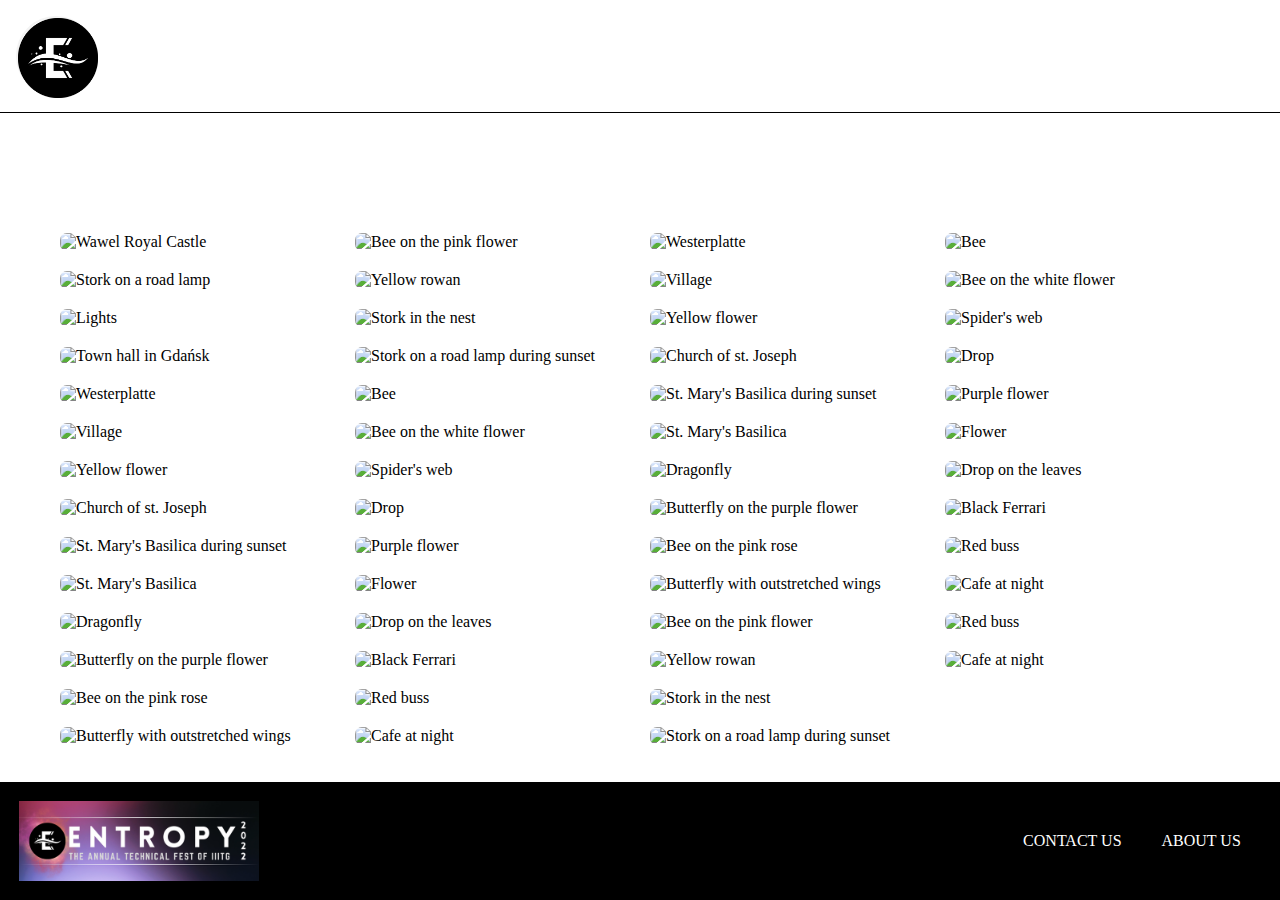
==== gallery.html @ c86fe44a "Add files via upload" ====
<!DOCTYPE html>
<html lang="en">

<head>
	<meta charset="UTF-8" />
	<meta http-equiv="X-UA-Compatible" content="IE=edge" />
	<meta name="viewport" content="width=device-width, initial-scale=1.0" />
	<meta name="description" content="My Best Photos" />
	<meta name="keywords" content="photography,photos,Masonry grid," />
	<meta name="author" content="Piotr Maliga" />
	<title>Gallery Page</title>

	<link rel="stylesheet" href="gallery.css" />

	<link rel="icon" type="image/png" href="img/icons/camera.png" />

	<link rel="preconnect" href="https://fonts.googleapis.com" />
	<link rel="preconnect" href="https://fonts.gstatic.com" crossorigin />
	<link href="https://fonts.googleapis.com/css2?family=Style+Script&display=swap" rel="stylesheet" />
</head>

<body>
	<header class="header">
        <div class="navbar-area">
          <div class="container">
            <nav class="site-navbar">
              <!-- site logo -->
              <div class="logo-image">
                <img class="logo" src="Logo.png" />
              </div>      
              <!-- site menu/nav -->
              <ul>
                <li><a href="landingpage.html">home</a></li>
                <li><a href="events.html">Events</a></li>
                <li><a href="Sponsors.html">Sponsors</a></li>
                <li><a href="Teams.html">Team</a></li>
              </ul>
              <!-- nav-toggler for mobile version only -->
              <button class="nav-toggler">
                <span></span>
              </button>
            </nav>
          </div>
        </div><!-- navbar-area end -->
      </header>
    <div class="himg">
		<!-- <img class="header_title" src="./gallery_font.png"> -->
		<svg viewBox="0 0 1920 150">
			<symbol id="s-text">
			  <text text-anchor="middle" x="52%" y="60%">GALLERY </text>
			  <text text-anchor="middle" x="52%" y="60%">GALLERY </text>
			  
			</symbol>
		  
			<g class = "g-ants">
			  <use xlink:href="#s-text" class="text-copy"></use>
			  <use xlink:href="#s-text" class="text-copy"></use>
			  <use xlink:href="#s-text" class="text-copy"></use>
			  <use xlink:href="#s-text" class="text-copy"></use>
			  <use xlink:href="#s-text" class="text-copy"></use>
			</g>
		  </svg>
	</div>
	<main>
		<section class="section">
			<ul class="section__gallery">
				<li class="section__gallery-item">
					<img class="section__gallery-image"
						src="https://ik.imagekit.io/927h3uyto8x/My_Best_Photos__Masonry_grid_/Wawel_Royal_Castle_nJNiu1SgUbr.jpg?updatedAt=1639938677531"
						alt="Wawel Royal Castle" />
				</li>
				<li class="section__gallery-item">
					<img class="section__gallery-image"
						src="https://ik.imagekit.io/927h3uyto8x/My_Best_Photos__Masonry_grid_/stork_1.jpg?updatedAt=1639911773825"
						alt="Stork on a road lamp" />
				</li>
				<li class="section__gallery-item">
					<img class="section__gallery-image"
						src="https://ik.imagekit.io/927h3uyto8x/My_Best_Photos__Masonry_grid_/lights.jpg?updatedAt=1639910230868"
						alt="Lights" />
				</li>
				<li class="section__gallery-item">
					<img class="section__gallery-image"
						src="https://ik.imagekit.io/927h3uyto8x/My_Best_Photos__Masonry_grid_/Town_hall_in_Gdańsk.jpg?updatedAt=1639910232527"
						alt="Town hall in Gdańsk" />
				</li>
				<li class="section__gallery-item">
					<img class="section__gallery-image"
						src="https://ik.imagekit.io/927h3uyto8x/My_Best_Photos__Masonry_grid_/Westerplatte.jpg?updatedAt=1639911062262"
						alt="Westerplatte" />
				</li>
				<li class="section__gallery-item">
					<img class="section__gallery-image"
						src="https://ik.imagekit.io/927h3uyto8x/My_Best_Photos__Masonry_grid_/village.jpg?updatedAt=1639911195183"
						alt="Village" />
				</li>
				<li class="section__gallery-item">
					<img class="section__gallery-image"
						src="https://ik.imagekit.io/927h3uyto8x/My_Best_Photos__Masonry_grid_/yellow_flower.jpg?updatedAt=1639911104286"
						alt="Yellow flower" />
				</li>
				<li class="section__gallery-item">
					<img class="section__gallery-image"
						src="https://ik.imagekit.io/927h3uyto8x/My_Best_Photos__Masonry_grid_/Church_of_st._Joseph.jpg?updatedAt=1639910232714"
						alt="Church of st. Joseph" />
				</li>
				<li class="section__gallery-item">
					<img class="section__gallery-image"
						src="https://ik.imagekit.io/927h3uyto8x/My_Best_Photos__Masonry_grid_/St._Mary_s_Basilica_2.jpg?updatedAt=1639910230361"
						alt="St. Mary's Basilica during sunset" />
				</li>
				<li class="section__gallery-item">
					<img class="section__gallery-image"
						src="https://ik.imagekit.io/927h3uyto8x/My_Best_Photos__Masonry_grid_/St._Mary_s_Basilica_1.jpg?updatedAt=1639910230717"
						alt="St. Mary's Basilica" />
				</li>
				<li class="section__gallery-item">
					<img class="section__gallery-image"
						src="https://ik.imagekit.io/927h3uyto8x/My_Best_Photos__Masonry_grid_/dragonfly.jpg?updatedAt=1639910231509"
						alt="Dragonfly" />
				</li>
				<li class="section__gallery-item">
					<img class="section__gallery-image"
						src="https://ik.imagekit.io/927h3uyto8x/My_Best_Photos__Masonry_grid_/butterfly_2.jpg?updatedAt=1639910230336"
						alt="Butterfly on the purple flower" />
				</li>
				<li class="section__gallery-item">
					<img class="section__gallery-image"
						src="https://ik.imagekit.io/927h3uyto8x/My_Best_Photos__Masonry_grid_/bee_4.jpg?updatedAt=1639910229910"
						alt="Bee on the pink rose" />
				</li>
				<li class="section__gallery-item">
					<img class="section__gallery-image"
						src="https://ik.imagekit.io/927h3uyto8x/My_Best_Photos__Masonry_grid_/butterfly_1.jpg?updatedAt=1639910230574"
						alt="Butterfly with outstretched wings" />
				</li>
				<li class="section__gallery-item">
					<img class="section__gallery-image"
						src="https://ik.imagekit.io/927h3uyto8x/My_Best_Photos__Masonry_grid_/bee_3.jpg?updatedAt=1639910229174"
						alt="Bee on the pink flower" />
				</li>
				<li class="section__gallery-item">
					<img class="section__gallery-image"
						src="https://ik.imagekit.io/927h3uyto8x/My_Best_Photos__Masonry_grid_/yellow_rowan.jpg?updatedAt=1639910230246"
						alt="Yellow rowan" />
				</li>
				<li class="section__gallery-item">
					<img class="section__gallery-image"
						src="https://ik.imagekit.io/927h3uyto8x/My_Best_Photos__Masonry_grid_/stork_in_the_nest.jpg?updatedAt=1639910230692"
						alt="Stork in the nest" />
				</li>
				<li class="section__gallery-item">
					<img class="section__gallery-image"
						src="https://ik.imagekit.io/927h3uyto8x/My_Best_Photos__Masonry_grid_/stork_2.jpg?updatedAt=1639911783827"
						alt="Stork on a road lamp during sunset" />
				</li>
				<li class="section__gallery-item">
					<img class="section__gallery-image"
						src="https://ik.imagekit.io/927h3uyto8x/My_Best_Photos__Masonry_grid_/bee_2.jpg?updatedAt=1639910229933"
						alt="Bee" />
				</li>
				<li class="section__gallery-item">
					<img class="section__gallery-image"
						src="https://ik.imagekit.io/927h3uyto8x/My_Best_Photos__Masonry_grid_/bee_1.jpg?updatedAt=1639910230266"
						alt="Bee on the white flower" />
				</li>
				<li class="section__gallery-item">
					<img class="section__gallery-image"
						src="https://ik.imagekit.io/927h3uyto8x/My_Best_Photos__Masonry_grid_/spider_s_web.jpg?updatedAt=1639910231284"
						alt="Spider's web" />
				</li>
				<li class="section__gallery-item">
					<img class="section__gallery-image"
						src="https://ik.imagekit.io/927h3uyto8x/My_Best_Photos__Masonry_grid_/drop.jpg?updatedAt=1639910230302"
						alt="Drop" />
				</li>
				<li class="section__gallery-item">
					<img class="section__gallery-image"
						src="https://ik.imagekit.io/927h3uyto8x/My_Best_Photos__Masonry_grid_/purple_flower.jpg?updatedAt=1639910229594"
						alt="Purple flower" />
				</li>
				<li class="section__gallery-item">
					<img class="section__gallery-image"
						src="https://ik.imagekit.io/927h3uyto8x/My_Best_Photos__Masonry_grid_/flower_2.jpg?updatedAt=1639910229716"
						alt="Flower" />
				</li>
				<li class="section__gallery-item">
					<img class="section__gallery-image"
						src="https://ik.imagekit.io/927h3uyto8x/My_Best_Photos__Masonry_grid_/flower_1.jpg?updatedAt=1639910230057"
						alt="Drop on the leaves" />
				</li>
				<li class="section__gallery-item">
					<img class="section__gallery-image"
						src="https://ik.imagekit.io/927h3uyto8x/My_Best_Photos__Masonry_grid_/black_ferrari.jpg?updatedAt=1639911202947"
						alt="Black Ferrari" />
				</li>
				<li class="section__gallery-item">
					<img class="section__gallery-image"
						src="https://ik.imagekit.io/927h3uyto8x/My_Best_Photos__Masonry_grid_/red_buss.jpg?updatedAt=1639911286776"
						alt="Red buss" />
				</li>
				<li class="section__gallery-item">
					<img class="section__gallery-image"
						src="https://ik.imagekit.io/927h3uyto8x/My_Best_Photos__Masonry_grid_/cafe_at_night.jpg?updatedAt=1639911370459"
						alt="Cafe at night" />
				</li>
				<li class="section__gallery-item">
					<img class="section__gallery-image"
						src="https://ik.imagekit.io/927h3uyto8x/My_Best_Photos__Masonry_grid_/Westerplatte.jpg?updatedAt=1639911062262"
						alt="Westerplatte" />
				</li>
				<li class="section__gallery-item">
					<img class="section__gallery-image"
						src="https://ik.imagekit.io/927h3uyto8x/My_Best_Photos__Masonry_grid_/village.jpg?updatedAt=1639911195183"
						alt="Village" />
				</li>
				<li class="section__gallery-item">
					<img class="section__gallery-image"
						src="https://ik.imagekit.io/927h3uyto8x/My_Best_Photos__Masonry_grid_/yellow_flower.jpg?updatedAt=1639911104286"
						alt="Yellow flower" />
				</li>
				<li class="section__gallery-item">
					<img class="section__gallery-image"
						src="https://ik.imagekit.io/927h3uyto8x/My_Best_Photos__Masonry_grid_/Church_of_st._Joseph.jpg?updatedAt=1639910232714"
						alt="Church of st. Joseph" />
				</li>
				<li class="section__gallery-item">
					<img class="section__gallery-image"
						src="https://ik.imagekit.io/927h3uyto8x/My_Best_Photos__Masonry_grid_/St._Mary_s_Basilica_2.jpg?updatedAt=1639910230361"
						alt="St. Mary's Basilica during sunset" />
				</li>
				<li class="section__gallery-item">
					<img class="section__gallery-image"
						src="https://ik.imagekit.io/927h3uyto8x/My_Best_Photos__Masonry_grid_/St._Mary_s_Basilica_1.jpg?updatedAt=1639910230717"
						alt="St. Mary's Basilica" />
				</li>
				<li class="section__gallery-item">
					<img class="section__gallery-image"
						src="https://ik.imagekit.io/927h3uyto8x/My_Best_Photos__Masonry_grid_/dragonfly.jpg?updatedAt=1639910231509"
						alt="Dragonfly" />
				</li>
				<li class="section__gallery-item">
					<img class="section__gallery-image"
						src="https://ik.imagekit.io/927h3uyto8x/My_Best_Photos__Masonry_grid_/butterfly_2.jpg?updatedAt=1639910230336"
						alt="Butterfly on the purple flower" />
				</li>
				<li class="section__gallery-item">
					<img class="section__gallery-image"
						src="https://ik.imagekit.io/927h3uyto8x/My_Best_Photos__Masonry_grid_/bee_4.jpg?updatedAt=1639910229910"
						alt="Bee on the pink rose" />
				</li>
				<li class="section__gallery-item">
					<img class="section__gallery-image"
						src="https://ik.imagekit.io/927h3uyto8x/My_Best_Photos__Masonry_grid_/butterfly_1.jpg?updatedAt=1639910230574"
						alt="Butterfly with outstretched wings" />
				</li>
				<li class="section__gallery-item">
					<img class="section__gallery-image"
						src="https://ik.imagekit.io/927h3uyto8x/My_Best_Photos__Masonry_grid_/bee_3.jpg?updatedAt=1639910229174"
						alt="Bee on the pink flower" />
				</li>
				<li class="section__gallery-item">
					<img class="section__gallery-image"
						src="https://ik.imagekit.io/927h3uyto8x/My_Best_Photos__Masonry_grid_/yellow_rowan.jpg?updatedAt=1639910230246"
						alt="Yellow rowan" />
				</li>
				<li class="section__gallery-item">
					<img class="section__gallery-image"
						src="https://ik.imagekit.io/927h3uyto8x/My_Best_Photos__Masonry_grid_/stork_in_the_nest.jpg?updatedAt=1639910230692"
						alt="Stork in the nest" />
				</li>
				<li class="section__gallery-item">
					<img class="section__gallery-image"
						src="https://ik.imagekit.io/927h3uyto8x/My_Best_Photos__Masonry_grid_/stork_2.jpg?updatedAt=1639911783827"
						alt="Stork on a road lamp during sunset" />
				</li>
				<li class="section__gallery-item">
					<img class="section__gallery-image"
						src="https://ik.imagekit.io/927h3uyto8x/My_Best_Photos__Masonry_grid_/bee_2.jpg?updatedAt=1639910229933"
						alt="Bee" />
				</li>
				<li class="section__gallery-item">
					<img class="section__gallery-image"
						src="https://ik.imagekit.io/927h3uyto8x/My_Best_Photos__Masonry_grid_/bee_1.jpg?updatedAt=1639910230266"
						alt="Bee on the white flower" />
				</li>
				<li class="section__gallery-item">
					<img class="section__gallery-image"
						src="https://ik.imagekit.io/927h3uyto8x/My_Best_Photos__Masonry_grid_/spider_s_web.jpg?updatedAt=1639910231284"
						alt="Spider's web" />
				</li>
				<li class="section__gallery-item">
					<img class="section__gallery-image"
						src="https://ik.imagekit.io/927h3uyto8x/My_Best_Photos__Masonry_grid_/drop.jpg?updatedAt=1639910230302"
						alt="Drop" />
				</li>
				<li class="section__gallery-item">
					<img class="section__gallery-image"
						src="https://ik.imagekit.io/927h3uyto8x/My_Best_Photos__Masonry_grid_/purple_flower.jpg?updatedAt=1639910229594"
						alt="Purple flower" />
				</li>
				<li class="section__gallery-item">
					<img class="section__gallery-image"
						src="https://ik.imagekit.io/927h3uyto8x/My_Best_Photos__Masonry_grid_/flower_2.jpg?updatedAt=1639910229716"
						alt="Flower" />
				</li>
				<li class="section__gallery-item">
					<img class="section__gallery-image"
						src="https://ik.imagekit.io/927h3uyto8x/My_Best_Photos__Masonry_grid_/flower_1.jpg?updatedAt=1639910230057"
						alt="Drop on the leaves" />
				</li>
				<li class="section__gallery-item">
					<img class="section__gallery-image"
						src="https://ik.imagekit.io/927h3uyto8x/My_Best_Photos__Masonry_grid_/black_ferrari.jpg?updatedAt=1639911202947"
						alt="Black Ferrari" />
				</li>
				<li class="section__gallery-item">
					<img class="section__gallery-image"
						src="https://ik.imagekit.io/927h3uyto8x/My_Best_Photos__Masonry_grid_/red_buss.jpg?updatedAt=1639911286776"
						alt="Red buss" />
				</li>
				<li class="section__gallery-item">
					<img class="section__gallery-image"
						src="https://ik.imagekit.io/927h3uyto8x/My_Best_Photos__Masonry_grid_/cafe_at_night.jpg?updatedAt=1639911370459"
						alt="Cafe at night" />
				</li>
				<li class="section__gallery-item">
					<img class="section__gallery-image"
						src="https://ik.imagekit.io/927h3uyto8x/My_Best_Photos__Masonry_grid_/red_buss.jpg?updatedAt=1639911286776"
						alt="Red buss" />
				</li>
				<li class="section__gallery-item">
					<img class="section__gallery-image"
						src="https://ik.imagekit.io/927h3uyto8x/My_Best_Photos__Masonry_grid_/cafe_at_night.jpg?updatedAt=1639911370459"
						alt="Cafe at night" />
				</li>		
			</ul>
		</section>
	</main>
	<footer class="footer">
        <div class="banner-image">
            <img src="Banner.png" alt="" class="banner">
        </div>
        <ul>
            <li>
                <a class="footer_list" href="https://www.iiitg.ac.in/contact.php">Contact Us</a>
            </li>
            <li>
                <a class="footer_list" href="Teams.html">About Us</a>
            </li>
        </ul>
    </footer>
	<!-- script tag for navbar  -->
	<script src="navbar.js"></script>
</body>
</html>
---- gallery.css ----
*,
*::before,
*::after {
    margin: 0;
    padding: 0;
    box-sizing: border-box
}

body {
    background-image: url("https://wallpaperaccess.com/full/1268183.jpg")
}

.header {
    display: flex;
}

.header__title {
    font-family: "Style Script", cursive;
    font-size: 2.8rem;
    color:white;
}
/* logo */
.logo{
    height: 5rem;
    display: flex;
    align-items: left;
    
}
.logo-image {
    border: 2px solid #f3f3f3; /* Light grey */
    border-radius: 50%;
    margin: 1em;
    width: 5em;
    height: 5em;
  }
  .logo-image img {
    height: 5em;
    width: 5em;
  }
.himg header_title{
    width: 1rem;
    height: 3rem;
    align-items: center;
}
.himg{
    display: flex;
    align-items: center;
    justify-content: center;
    top:2rem;
}

svg {
    display: block;
    font: 8rem 'Montserrat';
    margin: 0 auto;
}

/*CSS For navbar */
.navbar-area {
    background: rgba(0,0,0,.6);
    border-bottom: 1px solid #000;
    background: transparent;
    width: 100%;
  }
  .site-navbar {
    display: flex;
    justify-content: space-between;
    align-items: center;
  }
  a.site-logo {
    font-size: 26px;
    font-weight: 800;
    text-transform: uppercase;
    color: #fff;
    text-decoration: none;
  }
  .site-navbar ul {
    margin: 0;
    padding: 0;
    list-style: none;
    display: flex;
  }
  .site-navbar ul li {
    /* font-family: 'Montserrat', sans-serif; */
    margin: 0 2rem;
  }
  .site-navbar ul li a {
    color: #fff;
    padding: 20px;
    display: block;
    text-decoration: none;
    text-transform: uppercase;
  }
  .site-navbar ul li a:hover {
    background: rgba(255,255,255,.1);
  }
  /* navbar regular css end */
  
  
  /* nav-toggler css start */
  .nav-toggler {
    border: 3px solid #fff;
    padding: 5px;
    background-color: transparent;
    cursor: pointer;
    height: 39px;
    display: none;
  }
  .nav-toggler span, 
  .nav-toggler span:before, 
  .nav-toggler span:after {
    width: 28px;
    height: 3px;
    background-color: #fff;
    display: block;
    transition: .3s;
  }
  .nav-toggler span:before {
    content: '';
    transform: translateY(-9px);
  }
  .nav-toggler span:after {
    content: '';
    transform: translateY(6px);
  }
  .nav-toggler.toggler-open span {
    background-color: transparent;
  }
  .nav-toggler.toggler-open span:before {
    transform: translateY(0px) rotate(45deg);
  }
  .nav-toggler.toggler-open span:after {
    transform: translateY(-3px) rotate(-45deg);
  }
  /* nav-toggler css start */
  
  
  /* intro-area css start */
  .intro-area {
    height: calc(100vh - 61px);
    display: flex;
    align-items: center;
    text-align: center;
    color: #fff;
  }
  .intro-area h2 {
    font-size: 50px;
    font-weight: 300;
    line-height: 50px;
    margin-bottom: 25px;
  }
  .intro-area p {
    font-size: 18px;
  }
  /* intro-area css end */
  
  
  /* mobile breakpoint start */
  @media screen and (max-width: 767px) {
    .container {
      max-width: 720px;
    }
    /* navbar css for mobile start */
    .nav-toggler{
      display: block;
    }
    .site-navbar {
      min-height: 60px;
    }
    .site-navbar ul {
      position: absolute;
      width: 100%;
      height: calc(100vh - 60px);
      left: 0;
      top: 60px;
      flex-direction: column;
      align-items: center;
      border-top: 1px solid #444;
      background-color: rgba(0,0,0,.75);
      max-height: 0;
      overflow: hidden;
      transition: .3s;
    }
    .site-navbar ul li {
      width: 100%;
      text-align: center;
    }
    .site-navbar ul li a {
      padding: 25px;
    }
    .site-navbar ul li a:hover {
      background-color: rgba(255,255,255,.1);
    }
    .site-navbar ul.open {
      max-height: 100vh;
      overflow: visible;
    }
    .intro-area h2 {
      font-size: 36px;
      margin-bottom: 15px;
    }  
    /* navbar css for mobile end */
  }
  /* mobile breakpoint end */

.text-copy {
    fill: none;
    stroke: white;
    stroke-dasharray: 6% 29%;
    stroke-width: 5px;
    stroke-dashoffset: 0%;
    letter-spacing: .09em;
    animation: stroke-offset 5.5s infinite linear;
}

.text-copy:nth-child(1){
  stroke: #fff;
  animation-delay: -1;
}

.text-copy:nth-child(2){
  stroke: #fff;
  animation-delay: -2s;
}

.text-copy:nth-child(3){
  stroke: #fff;
  animation-delay: -3s;
}

.text-copy:nth-child(4){
  stroke: #fff;
  animation-delay: -4s;
}

.text-copy:nth-child(5){
  stroke: #fff;
  animation-delay: -5s;
}

@keyframes stroke-offset{
  100% {stroke-dashoffset: -35%;}
}






.section__gallery {
    max-width: 1200px;
    margin: 0 auto;
    list-style: none;
    -moz-column-count: 2;
    column-count: 2;
    -moz-column-gap: 20px;
    column-gap: 20px;
    padding: 20px
}

.section__gallery-item {
    -moz-column-break-inside: avoid;
    break-inside: avoid
}

.section__gallery-image {
    display: block;
    width: 100%;
    border-radius: 7px;
    margin-bottom: 20px
}

/* .footer {
    display: flex;
    align-items: center;
    justify-content: center;
    margin-bottom: 50px;
    color: white;
}

.footer__text {
    font-family: Arial, Helvetica, sans-serif;
    font-size: .9rem;
    position: relative;
    align-self: center;
}
.footer img{
    position: relative;
    width: 15rem;
} */

/* Footer */
.footer {
  /* border-top: var(--text-color) 1px solid;
  padding: 3rem;
  margin-top: 2rem; */
  background-color: black;
  display: flex;
  justify-content: space-between;
  align-items: center;
  padding: 1.2rem;
  margin-top: 1rem;
}

.footer ul {
  margin: 0;
  padding: 0;
  list-style: none;
  display: flex;
}

.footer ul li a {
  color: #fff;
  padding: 20px;
  display: block;
  text-decoration: none;
  text-transform: uppercase;
  font-size: 1rem;
}

.footer_list{
  font-size: 1.5rem;
}

.banner-image{
  height: 5rem;
  display: flex;
  align-items: left;
}
/* footer ends here */

@media screen and (min-width: 500px) {
    .header__title {
        font-size: 3.36rem
    }

    .section__gallery {
        -moz-column-count: 3;
        column-count: 3
    }

    .footer__text {
        font-size: .99rem
    }
    /* .header_title{
        width:4rem;
    } */
}

@media screen and (min-width: 800px) {
    .header__title {
        font-size: 4.2rem
    }

    .footer__text {
        font-size: 1.26rem
    }
}

@media screen and (min-width: 1100px) {
    .header__title {
        font-size: 5.32rem
    }

    .section__gallery {
        -moz-column-count: 4;
        column-count: 4
    }

    .footer__text {
        font-size: 1.35rem
    }
    /* .header_title{
        width:4rem;
    } */
}

@media screen and (min-width: 1400px) {
    .header__title {
        font-size: 5.88rem
    }
    /* .header_title{
        width:4rem;
    } */
}

@media screen and (min-width: 1700px) {
    .header__title {
        font-size: 6.72rem
    }

    .footer__text {
        font-size: 1.44rem
    }
}

@media screen and (min-width: 2000px) {
    .header__title {
        font-size: 7.56rem
    }

    .footer__text {
        font-size: 1.35rem
    }
}
@media (max-width: 480px) {
    .header_title{
        width: 15rem;
    }
  }

  @media(max-width: 70rem){
    .footer ul {
      display: block;
  }
  }
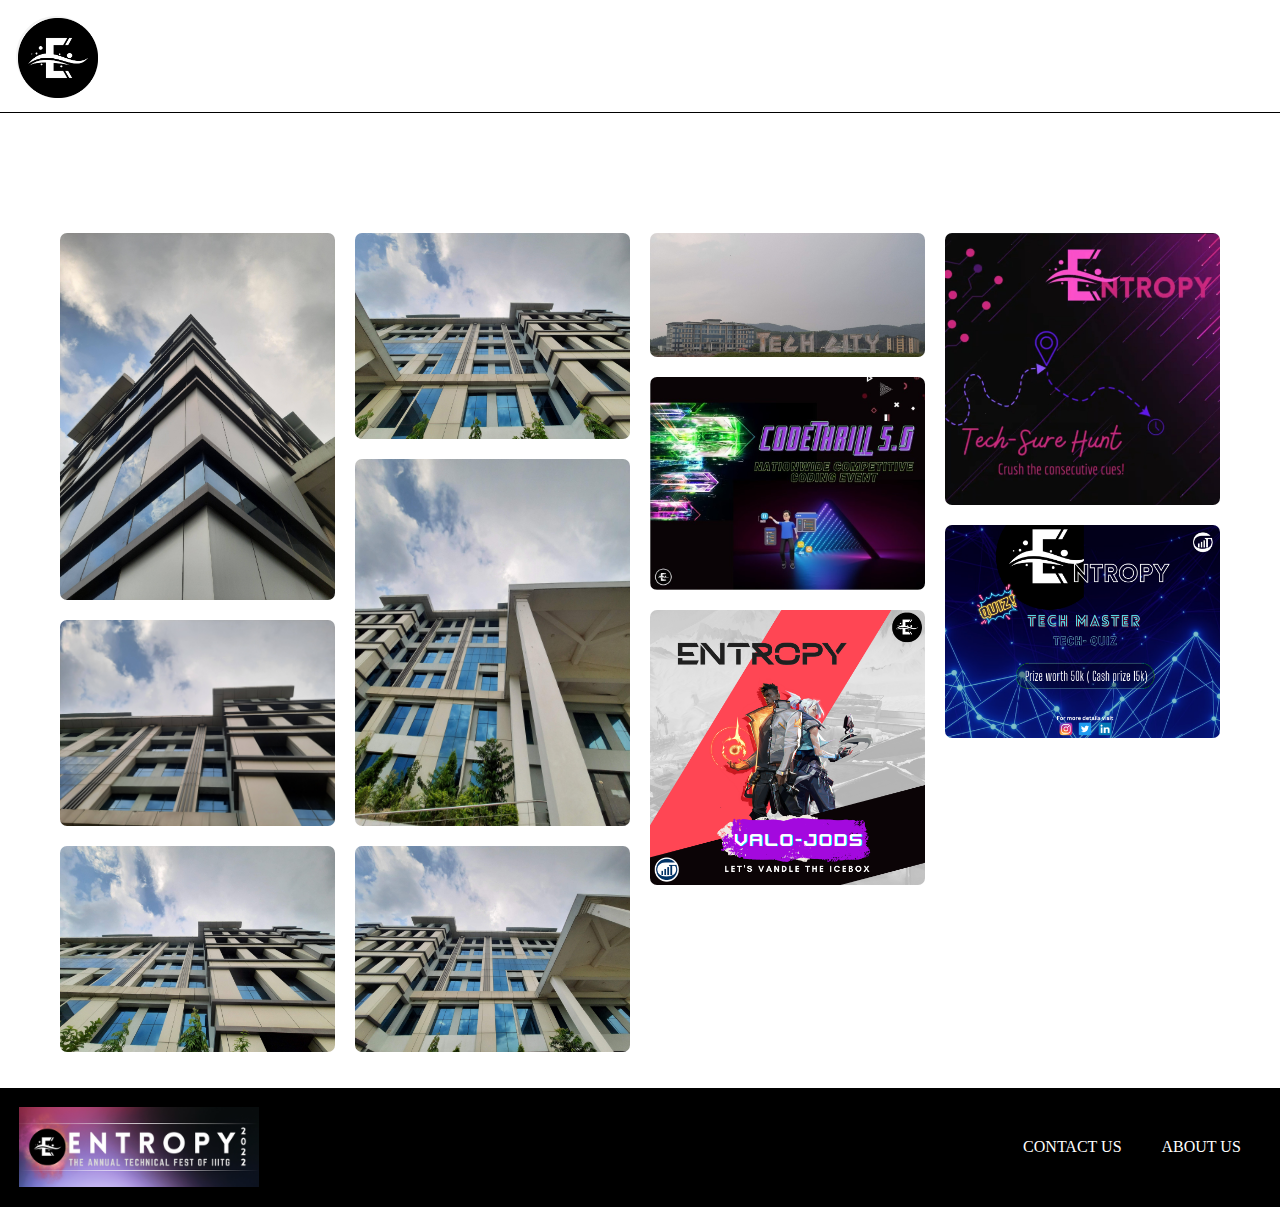
==== commit ae9c1170: "Add files via upload" ====
--- a/gallery.html
+++ b/gallery.html
@@ -66,274 +66,59 @@
 			<ul class="section__gallery">
 				<li class="section__gallery-item">
 					<img class="section__gallery-image"
-						src="https://ik.imagekit.io/927h3uyto8x/My_Best_Photos__Masonry_grid_/Wawel_Royal_Castle_nJNiu1SgUbr.jpg?updatedAt=1639938677531"
-						alt="Wawel Royal Castle" />
+						src="./img/images/20210924_055608.jpg"
+						/>
 				</li>
 				<li class="section__gallery-item">
 					<img class="section__gallery-image"
-						src="https://ik.imagekit.io/927h3uyto8x/My_Best_Photos__Masonry_grid_/stork_1.jpg?updatedAt=1639911773825"
-						alt="Stork on a road lamp" />
+						src="./img/images/20210924_055752.jpg"
+						/>
 				</li>
 				<li class="section__gallery-item">
 					<img class="section__gallery-image"
-						src="https://ik.imagekit.io/927h3uyto8x/My_Best_Photos__Masonry_grid_/lights.jpg?updatedAt=1639910230868"
-						alt="Lights" />
+						src="./img/images/20210924_055757.jpg"
+						/>
 				</li>
 				<li class="section__gallery-item">
 					<img class="section__gallery-image"
-						src="https://ik.imagekit.io/927h3uyto8x/My_Best_Photos__Masonry_grid_/Town_hall_in_Gdańsk.jpg?updatedAt=1639910232527"
-						alt="Town hall in Gdańsk" />
+						src="./img/images/20210924_055814.jpg"
+						/>
 				</li>
 				<li class="section__gallery-item">
 					<img class="section__gallery-image"
-						src="https://ik.imagekit.io/927h3uyto8x/My_Best_Photos__Masonry_grid_/Westerplatte.jpg?updatedAt=1639911062262"
-						alt="Westerplatte" />
+						src="./img/images/20210924_060001.jpg"
+						/>
 				</li>
 				<li class="section__gallery-item">
 					<img class="section__gallery-image"
-						src="https://ik.imagekit.io/927h3uyto8x/My_Best_Photos__Masonry_grid_/village.jpg?updatedAt=1639911195183"
-						alt="Village" />
+						src="./img/images/20210924_060040.jpg"
+						/>
 				</li>
 				<li class="section__gallery-item">
 					<img class="section__gallery-image"
-						src="https://ik.imagekit.io/927h3uyto8x/My_Best_Photos__Masonry_grid_/yellow_flower.jpg?updatedAt=1639911104286"
-						alt="Yellow flower" />
+						src="./img/images/20210924_062424.jpg"
+						/>
 				</li>
 				<li class="section__gallery-item">
 					<img class="section__gallery-image"
-						src="https://ik.imagekit.io/927h3uyto8x/My_Best_Photos__Masonry_grid_/Church_of_st._Joseph.jpg?updatedAt=1639910232714"
-						alt="Church of st. Joseph" />
+						src="./img/images/codethrill copy.jpg"
+						/>
 				</li>
 				<li class="section__gallery-item">
 					<img class="section__gallery-image"
-						src="https://ik.imagekit.io/927h3uyto8x/My_Best_Photos__Masonry_grid_/St._Mary_s_Basilica_2.jpg?updatedAt=1639910230361"
-						alt="St. Mary's Basilica during sunset" />
+						src="./img/images/Entropy insta post (2).png"
+						/>
 				</li>
 				<li class="section__gallery-item">
 					<img class="section__gallery-image"
-						src="https://ik.imagekit.io/927h3uyto8x/My_Best_Photos__Masonry_grid_/St._Mary_s_Basilica_1.jpg?updatedAt=1639910230717"
-						alt="St. Mary's Basilica" />
+						src="./img/images/techhunt copy.jpg"
+						/>
 				</li>
 				<li class="section__gallery-item">
 					<img class="section__gallery-image"
-						src="https://ik.imagekit.io/927h3uyto8x/My_Best_Photos__Masonry_grid_/dragonfly.jpg?updatedAt=1639910231509"
-						alt="Dragonfly" />
-				</li>
-				<li class="section__gallery-item">
-					<img class="section__gallery-image"
-						src="https://ik.imagekit.io/927h3uyto8x/My_Best_Photos__Masonry_grid_/butterfly_2.jpg?updatedAt=1639910230336"
-						alt="Butterfly on the purple flower" />
-				</li>
-				<li class="section__gallery-item">
-					<img class="section__gallery-image"
-						src="https://ik.imagekit.io/927h3uyto8x/My_Best_Photos__Masonry_grid_/bee_4.jpg?updatedAt=1639910229910"
-						alt="Bee on the pink rose" />
-				</li>
-				<li class="section__gallery-item">
-					<img class="section__gallery-image"
-						src="https://ik.imagekit.io/927h3uyto8x/My_Best_Photos__Masonry_grid_/butterfly_1.jpg?updatedAt=1639910230574"
-						alt="Butterfly with outstretched wings" />
-				</li>
-				<li class="section__gallery-item">
-					<img class="section__gallery-image"
-						src="https://ik.imagekit.io/927h3uyto8x/My_Best_Photos__Masonry_grid_/bee_3.jpg?updatedAt=1639910229174"
-						alt="Bee on the pink flower" />
-				</li>
-				<li class="section__gallery-item">
-					<img class="section__gallery-image"
-						src="https://ik.imagekit.io/927h3uyto8x/My_Best_Photos__Masonry_grid_/yellow_rowan.jpg?updatedAt=1639910230246"
-						alt="Yellow rowan" />
-				</li>
-				<li class="section__gallery-item">
-					<img class="section__gallery-image"
-						src="https://ik.imagekit.io/927h3uyto8x/My_Best_Photos__Masonry_grid_/stork_in_the_nest.jpg?updatedAt=1639910230692"
-						alt="Stork in the nest" />
-				</li>
-				<li class="section__gallery-item">
-					<img class="section__gallery-image"
-						src="https://ik.imagekit.io/927h3uyto8x/My_Best_Photos__Masonry_grid_/stork_2.jpg?updatedAt=1639911783827"
-						alt="Stork on a road lamp during sunset" />
-				</li>
-				<li class="section__gallery-item">
-					<img class="section__gallery-image"
-						src="https://ik.imagekit.io/927h3uyto8x/My_Best_Photos__Masonry_grid_/bee_2.jpg?updatedAt=1639910229933"
-						alt="Bee" />
-				</li>
-				<li class="section__gallery-item">
-					<img class="section__gallery-image"
-						src="https://ik.imagekit.io/927h3uyto8x/My_Best_Photos__Masonry_grid_/bee_1.jpg?updatedAt=1639910230266"
-						alt="Bee on the white flower" />
-				</li>
-				<li class="section__gallery-item">
-					<img class="section__gallery-image"
-						src="https://ik.imagekit.io/927h3uyto8x/My_Best_Photos__Masonry_grid_/spider_s_web.jpg?updatedAt=1639910231284"
-						alt="Spider's web" />
-				</li>
-				<li class="section__gallery-item">
-					<img class="section__gallery-image"
-						src="https://ik.imagekit.io/927h3uyto8x/My_Best_Photos__Masonry_grid_/drop.jpg?updatedAt=1639910230302"
-						alt="Drop" />
-				</li>
-				<li class="section__gallery-item">
-					<img class="section__gallery-image"
-						src="https://ik.imagekit.io/927h3uyto8x/My_Best_Photos__Masonry_grid_/purple_flower.jpg?updatedAt=1639910229594"
-						alt="Purple flower" />
-				</li>
-				<li class="section__gallery-item">
-					<img class="section__gallery-image"
-						src="https://ik.imagekit.io/927h3uyto8x/My_Best_Photos__Masonry_grid_/flower_2.jpg?updatedAt=1639910229716"
-						alt="Flower" />
-				</li>
-				<li class="section__gallery-item">
-					<img class="section__gallery-image"
-						src="https://ik.imagekit.io/927h3uyto8x/My_Best_Photos__Masonry_grid_/flower_1.jpg?updatedAt=1639910230057"
-						alt="Drop on the leaves" />
-				</li>
-				<li class="section__gallery-item">
-					<img class="section__gallery-image"
-						src="https://ik.imagekit.io/927h3uyto8x/My_Best_Photos__Masonry_grid_/black_ferrari.jpg?updatedAt=1639911202947"
-						alt="Black Ferrari" />
-				</li>
-				<li class="section__gallery-item">
-					<img class="section__gallery-image"
-						src="https://ik.imagekit.io/927h3uyto8x/My_Best_Photos__Masonry_grid_/red_buss.jpg?updatedAt=1639911286776"
-						alt="Red buss" />
-				</li>
-				<li class="section__gallery-item">
-					<img class="section__gallery-image"
-						src="https://ik.imagekit.io/927h3uyto8x/My_Best_Photos__Masonry_grid_/cafe_at_night.jpg?updatedAt=1639911370459"
-						alt="Cafe at night" />
-				</li>
-				<li class="section__gallery-item">
-					<img class="section__gallery-image"
-						src="https://ik.imagekit.io/927h3uyto8x/My_Best_Photos__Masonry_grid_/Westerplatte.jpg?updatedAt=1639911062262"
-						alt="Westerplatte" />
-				</li>
-				<li class="section__gallery-item">
-					<img class="section__gallery-image"
-						src="https://ik.imagekit.io/927h3uyto8x/My_Best_Photos__Masonry_grid_/village.jpg?updatedAt=1639911195183"
-						alt="Village" />
-				</li>
-				<li class="section__gallery-item">
-					<img class="section__gallery-image"
-						src="https://ik.imagekit.io/927h3uyto8x/My_Best_Photos__Masonry_grid_/yellow_flower.jpg?updatedAt=1639911104286"
-						alt="Yellow flower" />
-				</li>
-				<li class="section__gallery-item">
-					<img class="section__gallery-image"
-						src="https://ik.imagekit.io/927h3uyto8x/My_Best_Photos__Masonry_grid_/Church_of_st._Joseph.jpg?updatedAt=1639910232714"
-						alt="Church of st. Joseph" />
-				</li>
-				<li class="section__gallery-item">
-					<img class="section__gallery-image"
-						src="https://ik.imagekit.io/927h3uyto8x/My_Best_Photos__Masonry_grid_/St._Mary_s_Basilica_2.jpg?updatedAt=1639910230361"
-						alt="St. Mary's Basilica during sunset" />
-				</li>
-				<li class="section__gallery-item">
-					<img class="section__gallery-image"
-						src="https://ik.imagekit.io/927h3uyto8x/My_Best_Photos__Masonry_grid_/St._Mary_s_Basilica_1.jpg?updatedAt=1639910230717"
-						alt="St. Mary's Basilica" />
-				</li>
-				<li class="section__gallery-item">
-					<img class="section__gallery-image"
-						src="https://ik.imagekit.io/927h3uyto8x/My_Best_Photos__Masonry_grid_/dragonfly.jpg?updatedAt=1639910231509"
-						alt="Dragonfly" />
-				</li>
-				<li class="section__gallery-item">
-					<img class="section__gallery-image"
-						src="https://ik.imagekit.io/927h3uyto8x/My_Best_Photos__Masonry_grid_/butterfly_2.jpg?updatedAt=1639910230336"
-						alt="Butterfly on the purple flower" />
-				</li>
-				<li class="section__gallery-item">
-					<img class="section__gallery-image"
-						src="https://ik.imagekit.io/927h3uyto8x/My_Best_Photos__Masonry_grid_/bee_4.jpg?updatedAt=1639910229910"
-						alt="Bee on the pink rose" />
-				</li>
-				<li class="section__gallery-item">
-					<img class="section__gallery-image"
-						src="https://ik.imagekit.io/927h3uyto8x/My_Best_Photos__Masonry_grid_/butterfly_1.jpg?updatedAt=1639910230574"
-						alt="Butterfly with outstretched wings" />
-				</li>
-				<li class="section__gallery-item">
-					<img class="section__gallery-image"
-						src="https://ik.imagekit.io/927h3uyto8x/My_Best_Photos__Masonry_grid_/bee_3.jpg?updatedAt=1639910229174"
-						alt="Bee on the pink flower" />
-				</li>
-				<li class="section__gallery-item">
-					<img class="section__gallery-image"
-						src="https://ik.imagekit.io/927h3uyto8x/My_Best_Photos__Masonry_grid_/yellow_rowan.jpg?updatedAt=1639910230246"
-						alt="Yellow rowan" />
-				</li>
-				<li class="section__gallery-item">
-					<img class="section__gallery-image"
-						src="https://ik.imagekit.io/927h3uyto8x/My_Best_Photos__Masonry_grid_/stork_in_the_nest.jpg?updatedAt=1639910230692"
-						alt="Stork in the nest" />
-				</li>
-				<li class="section__gallery-item">
-					<img class="section__gallery-image"
-						src="https://ik.imagekit.io/927h3uyto8x/My_Best_Photos__Masonry_grid_/stork_2.jpg?updatedAt=1639911783827"
-						alt="Stork on a road lamp during sunset" />
-				</li>
-				<li class="section__gallery-item">
-					<img class="section__gallery-image"
-						src="https://ik.imagekit.io/927h3uyto8x/My_Best_Photos__Masonry_grid_/bee_2.jpg?updatedAt=1639910229933"
-						alt="Bee" />
-				</li>
-				<li class="section__gallery-item">
-					<img class="section__gallery-image"
-						src="https://ik.imagekit.io/927h3uyto8x/My_Best_Photos__Masonry_grid_/bee_1.jpg?updatedAt=1639910230266"
-						alt="Bee on the white flower" />
-				</li>
-				<li class="section__gallery-item">
-					<img class="section__gallery-image"
-						src="https://ik.imagekit.io/927h3uyto8x/My_Best_Photos__Masonry_grid_/spider_s_web.jpg?updatedAt=1639910231284"
-						alt="Spider's web" />
-				</li>
-				<li class="section__gallery-item">
-					<img class="section__gallery-image"
-						src="https://ik.imagekit.io/927h3uyto8x/My_Best_Photos__Masonry_grid_/drop.jpg?updatedAt=1639910230302"
-						alt="Drop" />
-				</li>
-				<li class="section__gallery-item">
-					<img class="section__gallery-image"
-						src="https://ik.imagekit.io/927h3uyto8x/My_Best_Photos__Masonry_grid_/purple_flower.jpg?updatedAt=1639910229594"
-						alt="Purple flower" />
-				</li>
-				<li class="section__gallery-item">
-					<img class="section__gallery-image"
-						src="https://ik.imagekit.io/927h3uyto8x/My_Best_Photos__Masonry_grid_/flower_2.jpg?updatedAt=1639910229716"
-						alt="Flower" />
-				</li>
-				<li class="section__gallery-item">
-					<img class="section__gallery-image"
-						src="https://ik.imagekit.io/927h3uyto8x/My_Best_Photos__Masonry_grid_/flower_1.jpg?updatedAt=1639910230057"
-						alt="Drop on the leaves" />
-				</li>
-				<li class="section__gallery-item">
-					<img class="section__gallery-image"
-						src="https://ik.imagekit.io/927h3uyto8x/My_Best_Photos__Masonry_grid_/black_ferrari.jpg?updatedAt=1639911202947"
-						alt="Black Ferrari" />
-				</li>
-				<li class="section__gallery-item">
-					<img class="section__gallery-image"
-						src="https://ik.imagekit.io/927h3uyto8x/My_Best_Photos__Masonry_grid_/red_buss.jpg?updatedAt=1639911286776"
-						alt="Red buss" />
-				</li>
-				<li class="section__gallery-item">
-					<img class="section__gallery-image"
-						src="https://ik.imagekit.io/927h3uyto8x/My_Best_Photos__Masonry_grid_/cafe_at_night.jpg?updatedAt=1639911370459"
-						alt="Cafe at night" />
-				</li>
-				<li class="section__gallery-item">
-					<img class="section__gallery-image"
-						src="https://ik.imagekit.io/927h3uyto8x/My_Best_Photos__Masonry_grid_/red_buss.jpg?updatedAt=1639911286776"
-						alt="Red buss" />
-				</li>
-				<li class="section__gallery-item">
-					<img class="section__gallery-image"
-						src="https://ik.imagekit.io/927h3uyto8x/My_Best_Photos__Masonry_grid_/cafe_at_night.jpg?updatedAt=1639911370459"
-						alt="Cafe at night" />
-				</li>		
+						src="./img/images/techmaster copy.png"
+						/>
+				</li>			
 			</ul>
 		</section>
 	</main>
